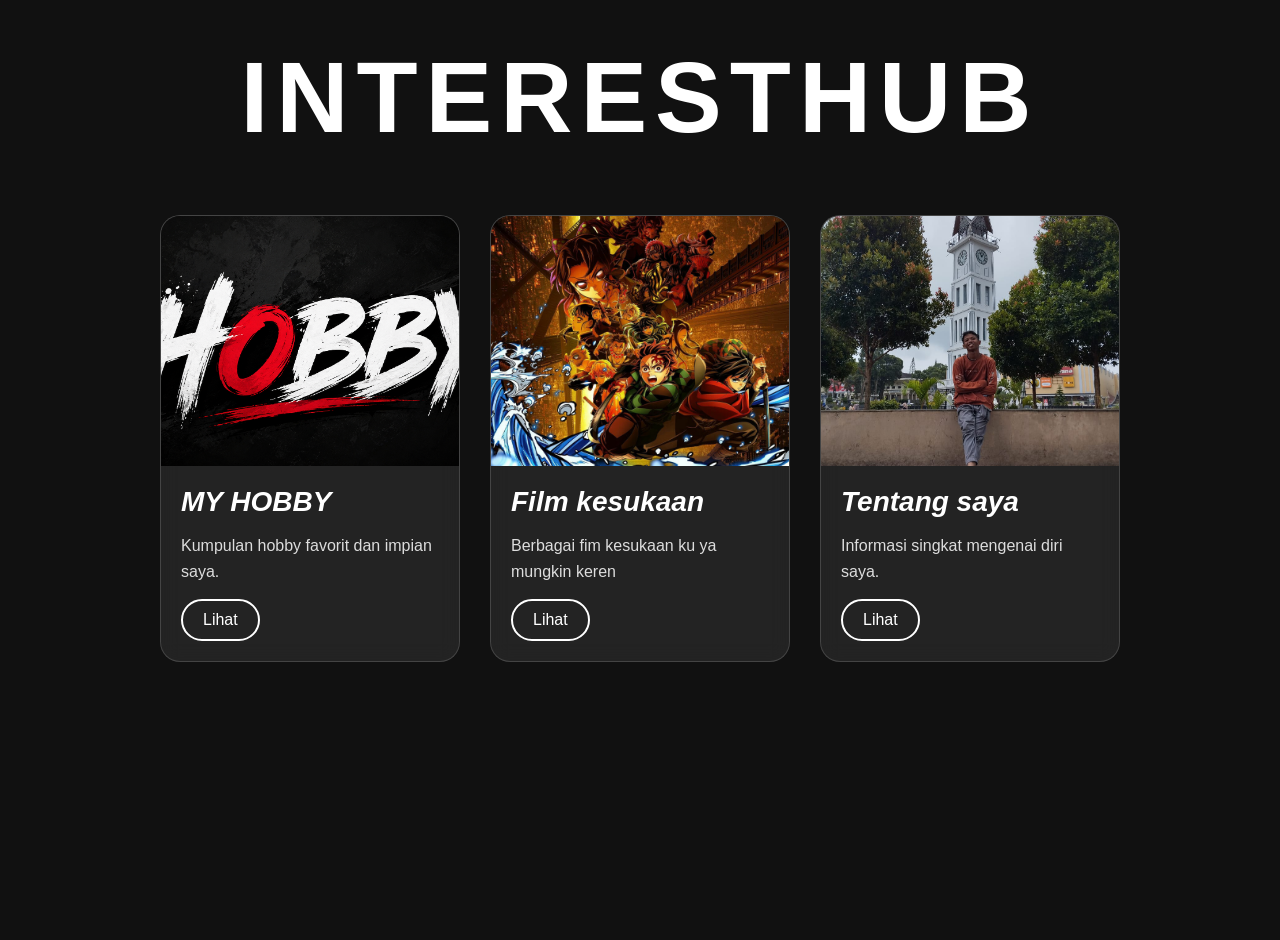
==== index.html @ 9ba93f54 "Tambah file website" ====
<!DOCTYPE html>
<html lang="id">
<head>
<meta charset="UTF-8">
<meta name="viewport" content="width=device-width, initial-scale=1.0">
<title>InterestHub</title>

<style>

*{
    margin:0;
    padding:0;
    box-sizing:border-box;
}

body{
    min-height:100vh;
    background:#111;
    font-family:Arial, sans-serif;
    overflow-x:hidden;
    position:relative;
}



h1{
    text-align:center;
    font-size:clamp(40px, 8vw, 100px);
    color:white;
    text-transform:uppercase;
    letter-spacing:8px;
    margin-top:40px;
    margin-bottom:40px;
    position:relative;
    z-index:1;
}


.container{
    width:100%;
    display:flex;
    justify-content:center;
    align-items:center;
    flex-wrap:wrap;
    gap:30px;
    padding:20px;
    position:relative;
    z-index:1;
}


.card{
    width:min(300px, 90%);
    background:rgba(255,255,255,0.08);
    border:1px solid rgba(255,255,255,0.15);
    border-radius:20px;
    overflow:hidden;
    backdrop-filter:blur(10px);
    transition:0.4s;
}

.card:hover{
    transform:translateY(-10px);
}


.card img{
    width:100%;
    height:250px;
    object-fit:cover;
    display:block;
}


.content{
    padding:20px;
}

.content h2{
    color:white;
    margin-bottom:15px;
    font-size:clamp(20px, 3vw, 28px);
}

.content p{
    color:#ddd;
    line-height:1.6;
    margin-bottom:15px;
}


.content a{
    display:inline-block;
    text-decoration:none;
    color:white;
    border:2px solid white;
    padding:10px 20px;
    border-radius:30px;
    transition:0.3s;
}

.content a:hover{
    background:white;
    color:black;
}

</style>
</head>

<body>


<h1>InterestHub</h1>

<div class="container">

    <div class="card">
        <img src="hoby.png" >

        <div class="content">
            <h2><i>MY HOBBY</i></h2>
            <p>Kumpulan hobby favorit dan impian saya.</p>
            <a href="halaman2.html">Lihat</a>
        </div>
    </div>

    <div class="card">
        <img src="demons.jpg" >

        <div class="content">
            <h2><i>Film kesukaan</i></h2>
            <p>Berbagai fim kesukaan ku ya mungkin keren </p>
            <a href="halaman4.html">Lihat</a>
        </div>
    </div>

    <div class="card">
        <img src="pp.jpeg" alt="Tentang Saya">

        <div class="content">
            <h2><i>Tentang saya</i></h2>
            <p>Informasi singkat mengenai diri saya.</p>
            <a href="halaman3.html">Lihat</a>
        </div>
    </div>

</div>

</body>
</html>
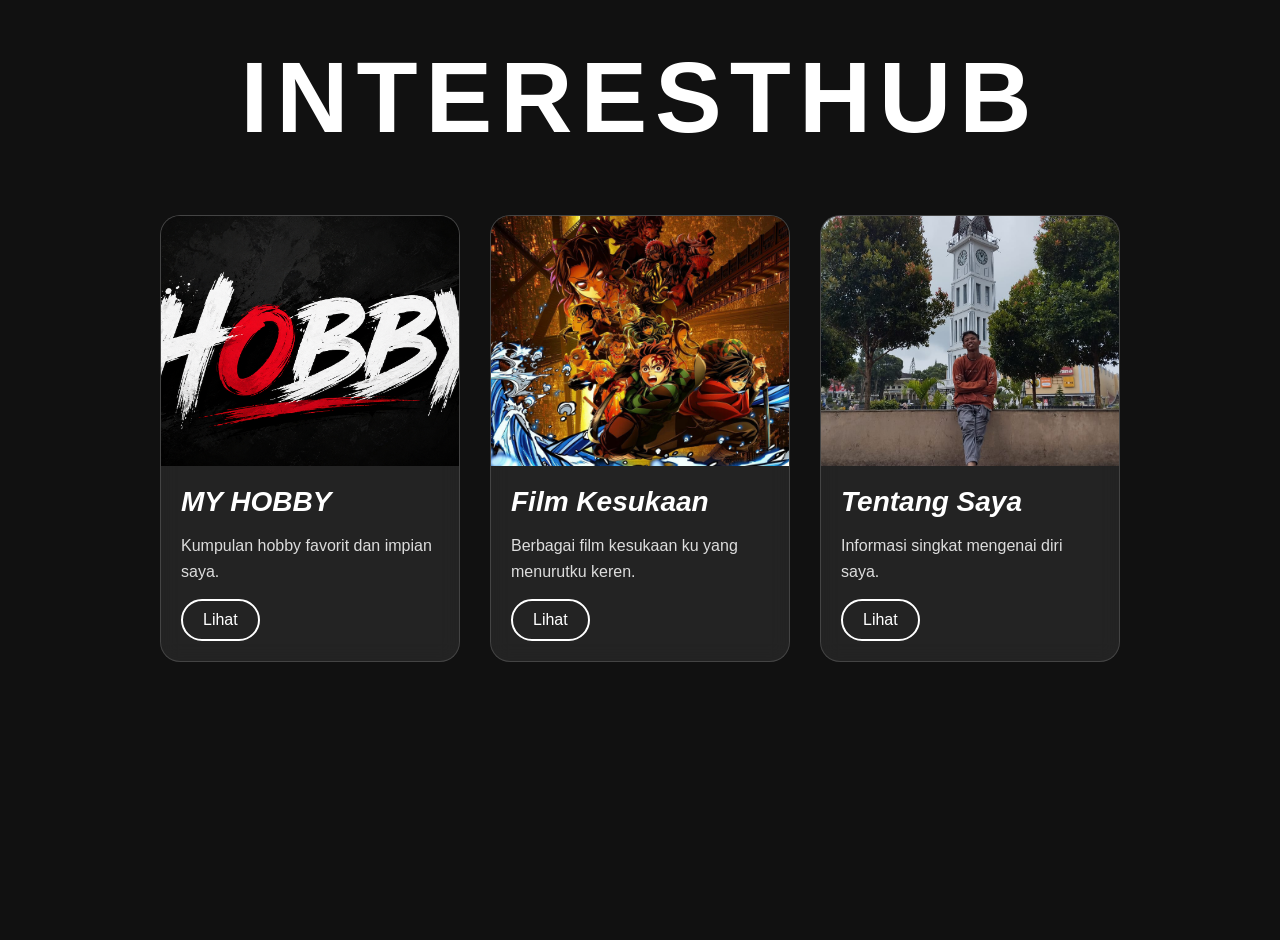
==== commit 8c17da01: "update" ====
--- a/index.html
+++ b/index.html
@@ -1,150 +1,52 @@
 <!DOCTYPE html>
 <html lang="id">
+
 <head>
-<meta charset="UTF-8">
-<meta name="viewport" content="width=device-width, initial-scale=1.0">
-<title>InterestHub</title>
+    <meta charset="UTF-8">
+    <meta name="viewport" content="width=device-width, initial-scale=1.0">
+    <title>InterestHub</title>
 
-<style>
-
-*{
-    margin:0;
-    padding:0;
-    box-sizing:border-box;
-}
-
-body{
-    min-height:100vh;
-    background:#111;
-    font-family:Arial, sans-serif;
-    overflow-x:hidden;
-    position:relative;
-}
-
-
-
-h1{
-    text-align:center;
-    font-size:clamp(40px, 8vw, 100px);
-    color:white;
-    text-transform:uppercase;
-    letter-spacing:8px;
-    margin-top:40px;
-    margin-bottom:40px;
-    position:relative;
-    z-index:1;
-}
-
-
-.container{
-    width:100%;
-    display:flex;
-    justify-content:center;
-    align-items:center;
-    flex-wrap:wrap;
-    gap:30px;
-    padding:20px;
-    position:relative;
-    z-index:1;
-}
-
-
-.card{
-    width:min(300px, 90%);
-    background:rgba(255,255,255,0.08);
-    border:1px solid rgba(255,255,255,0.15);
-    border-radius:20px;
-    overflow:hidden;
-    backdrop-filter:blur(10px);
-    transition:0.4s;
-}
-
-.card:hover{
-    transform:translateY(-10px);
-}
-
-
-.card img{
-    width:100%;
-    height:250px;
-    object-fit:cover;
-    display:block;
-}
-
-
-.content{
-    padding:20px;
-}
-
-.content h2{
-    color:white;
-    margin-bottom:15px;
-    font-size:clamp(20px, 3vw, 28px);
-}
-
-.content p{
-    color:#ddd;
-    line-height:1.6;
-    margin-bottom:15px;
-}
-
-
-.content a{
-    display:inline-block;
-    text-decoration:none;
-    color:white;
-    border:2px solid white;
-    padding:10px 20px;
-    border-radius:30px;
-    transition:0.3s;
-}
-
-.content a:hover{
-    background:white;
-    color:black;
-}
-
-</style>
+    <link rel="stylesheet" href="stayle.css">
 </head>
 
 <body>
 
+    <h1>InterestHub</h1>
 
-<h1>InterestHub</h1>
+    <div class="container">
 
-<div class="container">
+        <div class="card">
+            <img src="hoby.png" alt="Hobi">
 
-    <div class="card">
-        <img src="hoby.png" >
+            <div class="content">
+                <h2><i>MY HOBBY</i></h2>
+                <p>Kumpulan hobby favorit dan impian saya.</p>
+                <a href="halaman2.html">Lihat</a>
+            </div>
+        </div>
 
-        <div class="content">
-            <h2><i>MY HOBBY</i></h2>
-            <p>Kumpulan hobby favorit dan impian saya.</p>
-            <a href="halaman2.html">Lihat</a>
+        <div class="card">
+            <img src="demons.jpg" alt="Film">
+
+            <div class="content">
+                <h2><i>Film Kesukaan</i></h2>
+                <p>Berbagai film kesukaan ku yang menurutku keren.</p>
+                <a href="halaman4.html">Lihat</a>
+            </div>
         </div>
+
+        <div class="card">
+            <img src="pp.jpeg" alt="Tentang Saya">
+
+            <div class="content">
+                <h2><i>Tentang Saya</i></h2>
+                <p>Informasi singkat mengenai diri saya.</p>
+                <a href="halaman3.html">Lihat</a>
+            </div>
+        </div>
+
     </div>
 
-    <div class="card">
-        <img src="demons.jpg" >
+</body>
 
-        <div class="content">
-            <h2><i>Film kesukaan</i></h2>
-            <p>Berbagai fim kesukaan ku ya mungkin keren </p>
-            <a href="halaman4.html">Lihat</a>
-        </div>
-    </div>
-
-    <div class="card">
-        <img src="pp.jpeg" alt="Tentang Saya">
-
-        <div class="content">
-            <h2><i>Tentang saya</i></h2>
-            <p>Informasi singkat mengenai diri saya.</p>
-            <a href="halaman3.html">Lihat</a>
-        </div>
-    </div>
-
-</div>
-
-</body>
 </html>
--- a/stayle.css
+++ b/stayle.css
@@ -0,0 +1,89 @@
+*{
+    margin:0;
+    padding:0;
+    box-sizing:border-box;
+}
+
+body{
+    min-height:100vh;
+    background:#111;
+    font-family:Arial, sans-serif;
+    overflow-x:hidden;
+    position:relative;
+}
+
+h1{
+    text-align:center;
+    font-size:clamp(40px, 8vw, 100px);
+    color:white;
+    text-transform:uppercase;
+    letter-spacing:8px;
+    margin-top:40px;
+    margin-bottom:40px;
+    position:relative;
+    z-index:1;
+}
+
+.container{
+    width:100%;
+    display:flex;
+    justify-content:center;
+    align-items:center;
+    flex-wrap:wrap;
+    gap:30px;
+    padding:20px;
+    position:relative;
+    z-index:1;
+}
+
+.card{
+    width:min(300px, 90%);
+    background:rgba(255,255,255,0.08);
+    border:1px solid rgba(255,255,255,0.15);
+    border-radius:20px;
+    overflow:hidden;
+    backdrop-filter:blur(10px);
+    transition:0.4s;
+}
+
+.card:hover{
+    transform:translateY(-10px);
+}
+
+.card img{
+    width:100%;
+    height:250px;
+    object-fit:cover;
+    display:block;
+}
+
+.content{
+    padding:20px;
+}
+
+.content h2{
+    color:white;
+    margin-bottom:15px;
+    font-size:clamp(20px, 3vw, 28px);
+}
+
+.content p{
+    color:#ddd;
+    line-height:1.6;
+    margin-bottom:15px;
+}
+
+.content a{
+    display:inline-block;
+    text-decoration:none;
+    color:white;
+    border:2px solid white;
+    padding:10px 20px;
+    border-radius:30px;
+    transition:0.3s;
+}
+
+.content a:hover{
+    background:white;
+    color:black;
+}
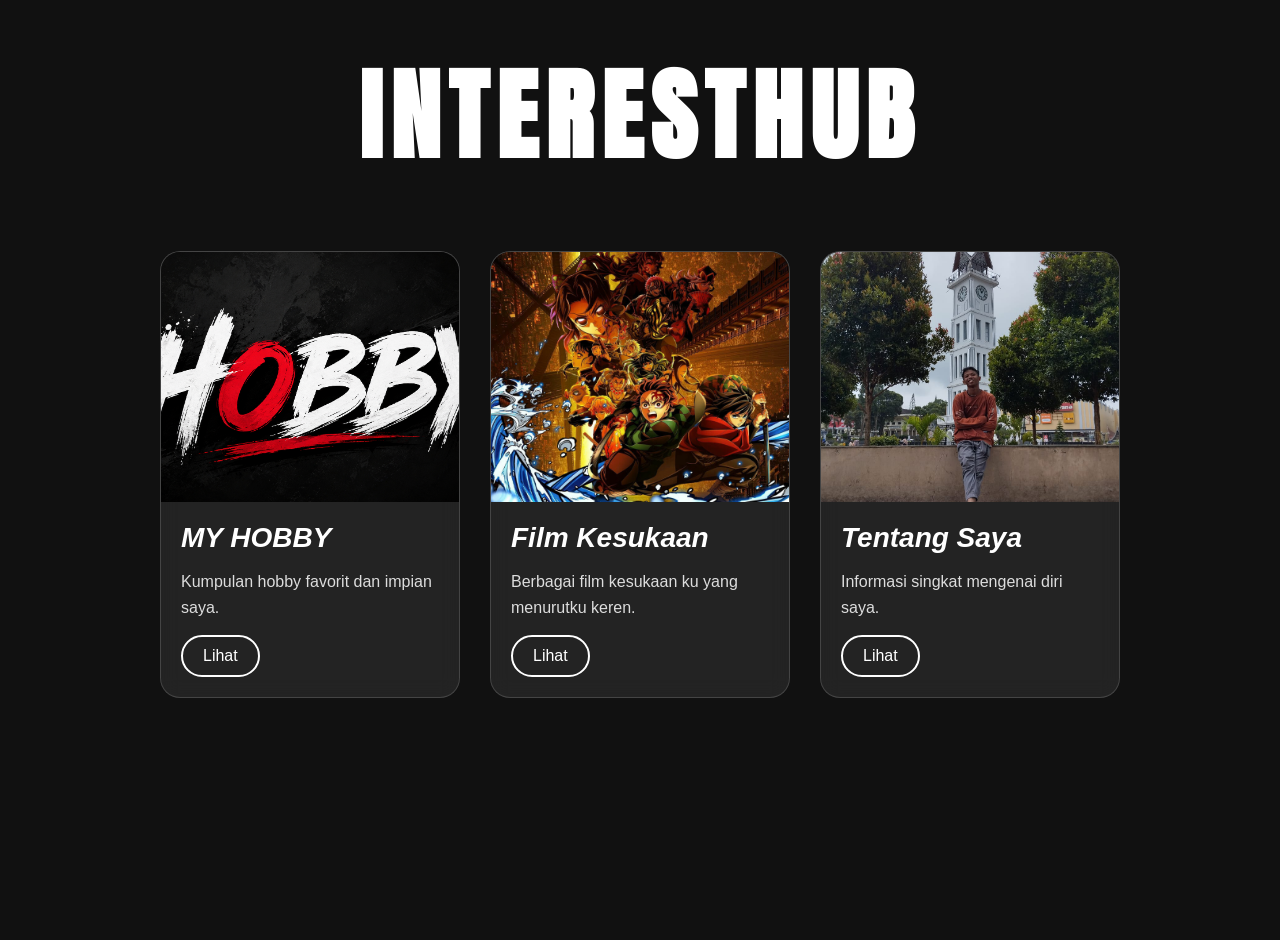
==== commit 6570d161: "Update project" ====
--- a/index.html
+++ b/index.html
@@ -5,6 +5,7 @@
     <meta charset="UTF-8">
     <meta name="viewport" content="width=device-width, initial-scale=1.0">
     <title>InterestHub</title>
+    <link rel="stylesheet" href="https://fonts.googleapis.com/css2?family=Anton&display=swap">
 
     <link rel="stylesheet" href="stayle.css">
 </head>
--- a/stayle.css
+++ b/stayle.css
@@ -22,6 +22,7 @@
     margin-bottom:40px;
     position:relative;
     z-index:1;
+    font-family: 'Anton' ,sans-serif;
 }
 
 .container{
